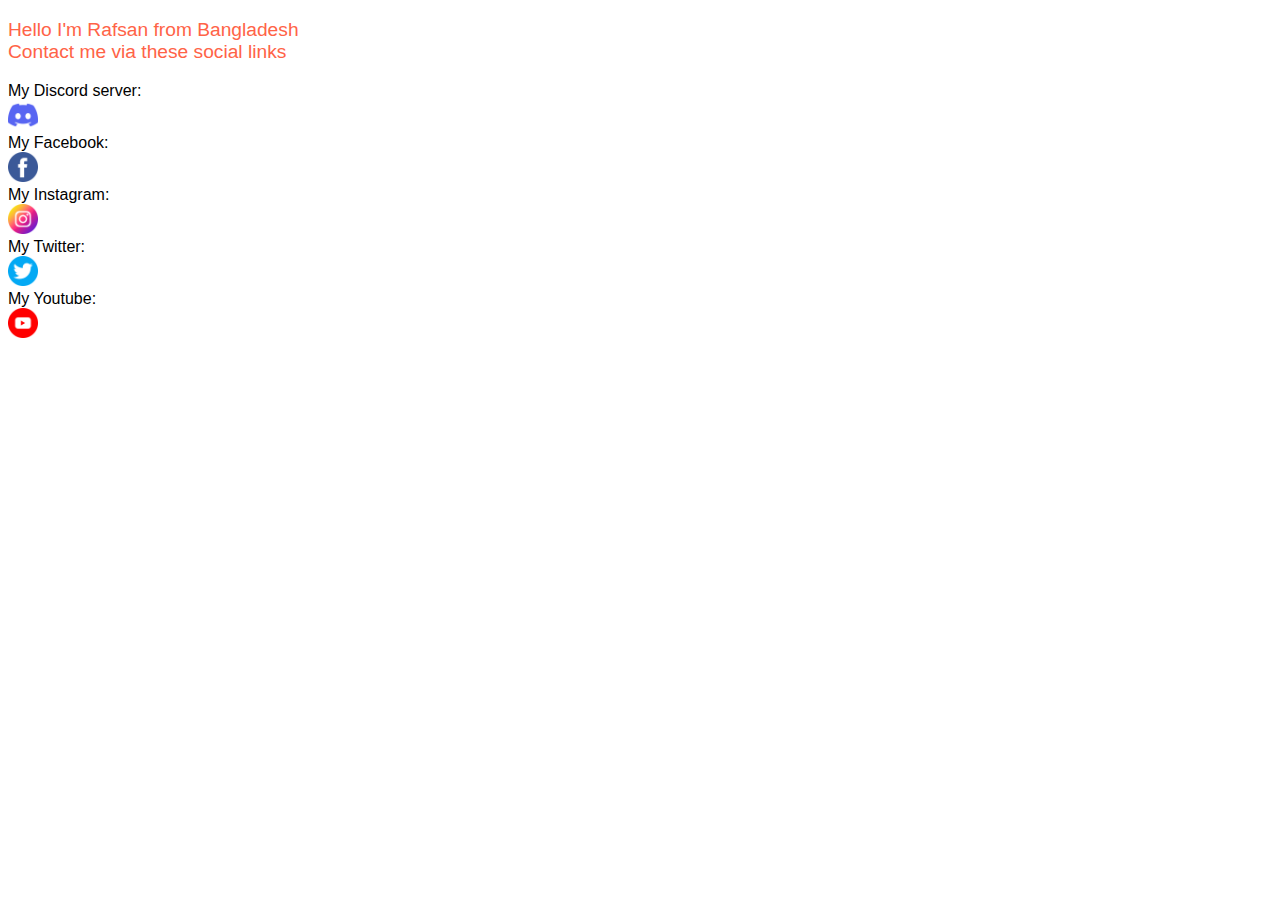
==== AboutMe.html @ 1bd25ae3 "Rename about me.html to AboutMe.html" ====
<!DOCTYPE html>
<html lang="en">
<head>
    <title>About Rafsan</title>
    <link rel="stylesheet" href="style.css">
</head>
<body>
    <p>
        Hello I'm Rafsan from Bangladesh <br>
        Contact me via these social links
    </p>
    My Discord server:<br>
    <a href='https://discord.gg/MUdDt9yz8S' target="_blank"><img src="media/discord.png" height="30" alt="Discord"></a><br>
    My Facebook:<br>
    <a href='https://www.facebook.com/profile.php?id=100081056443442' target="_blank"><img src="media/facebook.png" height="30" alt="Facebook"></a><br>
    My Instagram:<br>
    <a href='https://www.instagram.com/notrafsantaken/' target="_blank"><img src="media/instagram.png" height="30" alt="Instagram"></a><br>
    My Twitter:<br>
    <a href='https://twitter.com/notrafsantaken' target="_blank"><img src="media/twitter.png" height="30" alt="Twitter"></a><br>
    My Youtube:<br>
    <a href='https://www.youtube.com/channel/UC-BOmc83Xjk2MnJYw_m640w' target="_blank"><img src="media/youtube.png" height="30" alt="Youtube"></a><br>
</body>
</html>
---- style.css ----
body {
    font-family: 'Franklin Gothic Medium', 'Arial Narrow', Arial, sans-serif;
}
#Main {
    color: deepskyblue;
}
p {
    color: tomato;
    font-size: larger;
}
ul {
    color: rgb(11, 81, 212);
}
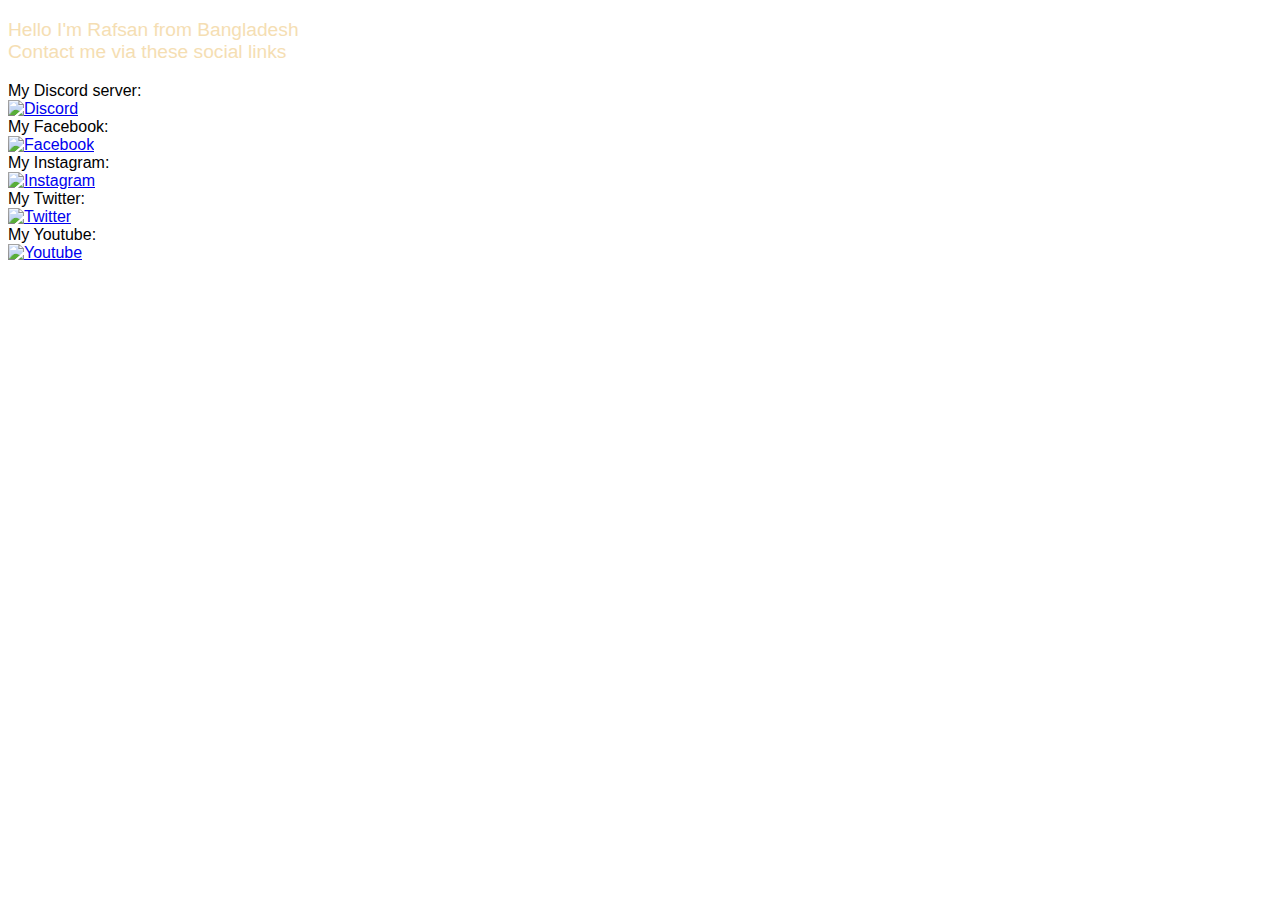
==== commit 3df05dea: "Add files via upload" ====
--- a/AboutMe.html
+++ b/AboutMe.html
@@ -20,4 +20,4 @@
     My Youtube:<br>
     <a href='https://www.youtube.com/channel/UC-BOmc83Xjk2MnJYw_m640w' target="_blank"><img src="media/youtube.png" height="30" alt="Youtube"></a><br>
 </body>
-</html>
+</html>--- a/style.css
+++ b/style.css
@@ -2,13 +2,25 @@
     font-family: 'Franklin Gothic Medium', 'Arial Narrow', Arial, sans-serif;
 }
 #Main {
-    color: deepskyblue;
+    color: greenyellow;
 }
 p {
-    color: tomato;
+    color: wheat;
     font-size: larger;
 }
 ul {
-    color: rgb(11, 81, 212);
+    color: wheat;
 }
-    + .lightblue-background {
+    background-color: lightblue;
+ }
+ .main-background {
+    background-color:black;
+ }
+ .larger {
+    font-size: larger;
+ }
+.fix-pos {
+    text-align: right;
+    font-size:larger;
+}